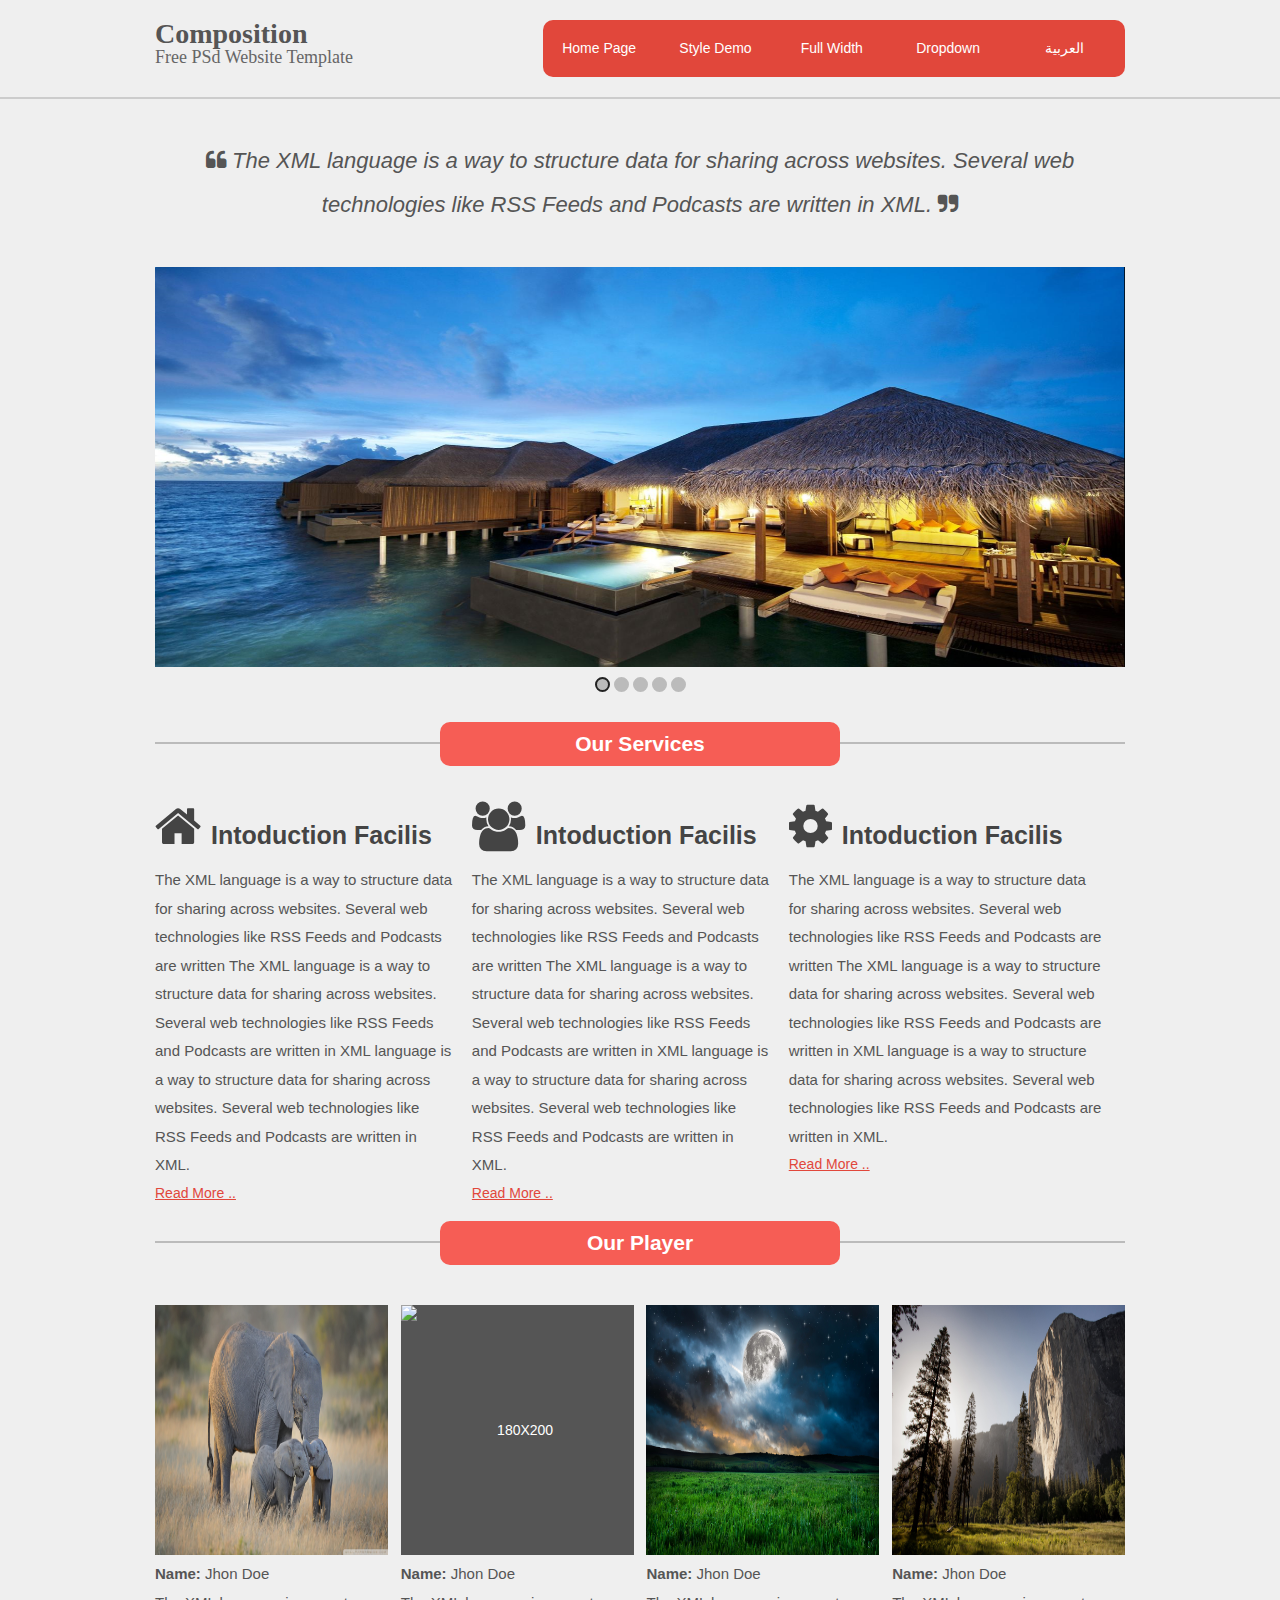
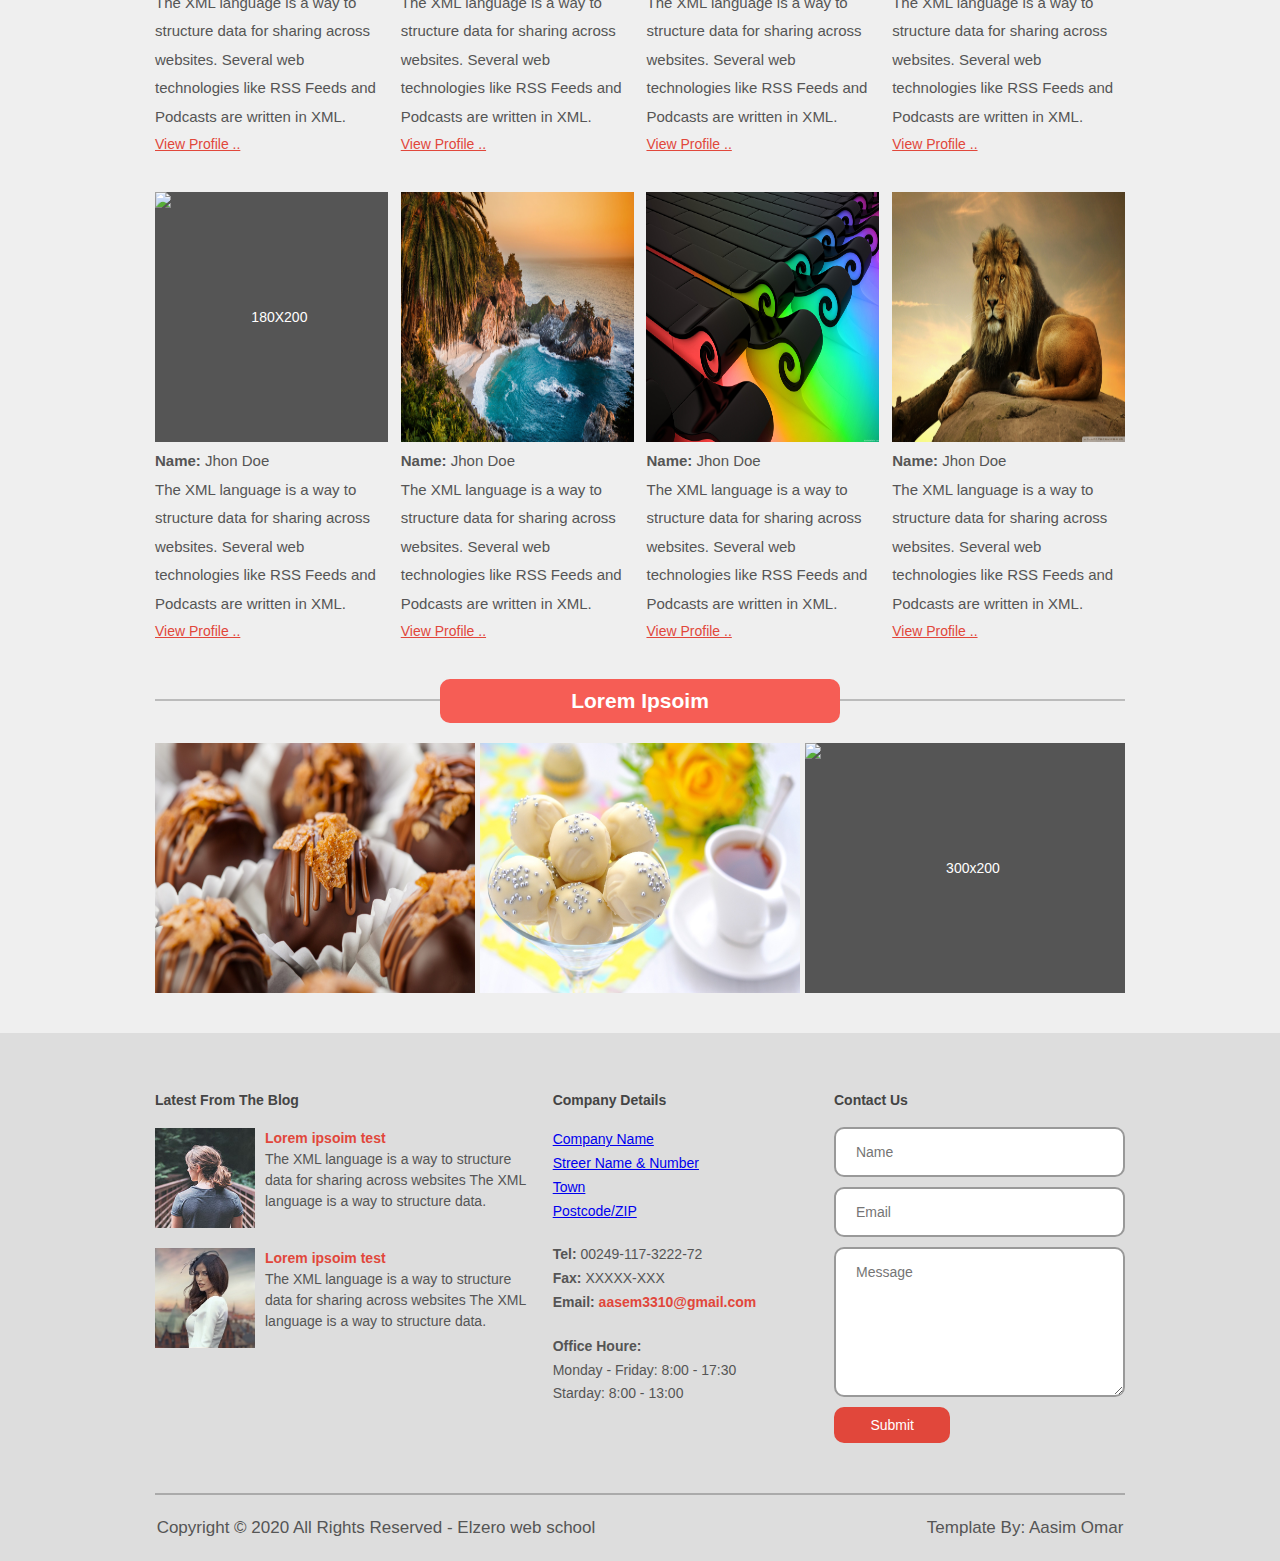
==== index.html @ fde8f771 "First commit" ====
<!DOCTYPE html>
<meta charset="UTF-8" />
<meta name="viewport" content="width=device-width, initial-scale=1.0" />
<meta http-equiv="X-UA-Compatible" content="ie=edge" />
<link rel='stylesheet' href='css/normalize.css' />
<link rel='stylesheet' href='css/font-awesome.css' />
<link rel='stylesheet' href='css/style.css' />
<script src='js/jquery.min.js'></script>
<script src='js/jquery.nicescroll.min.js'></script>
<script src='js/main.js'></script>
<title>Sass Practical in Arabic</title>

<!--------------------- Start header Section ---------------------->
<div class='header'>
    <div class='container'>
        <div class='logo'>
            <h1>Composition</h1>
            <p>Free PSd Website Template</p>
        </div>
        <div class='icon-list'>
            <i class='fa fa-list'></i>
        </div>
        <ul class='navbar'>
            <li><a href='#'>Home Page</a></li>
            <li><a href='#'>Style Demo</a></li>
            <li><a href='#'>Full Width</a></li>
            <li><a href='#'>Dropdown</a></li>
            <li><a href='index-ar.html' style="font-family: 'Droid Arabic Kufi'">العربية</a></li>
        </ul>
    </div>
</div>

<!----------------- Start Slider Section --------------->
<div class='slider'>
    <div class='container'>
        <blockquote>
            <i class="fa fa-quote-left"></i>
                The XML language is a way to structure data for sharing across websites.
                Several web technologies like RSS Feeds and Podcasts are written in XML.
            <i class="fa fa-quote-right"></i>
        </blockquote>
        <img src='imgs/Slider.png' alt='Slider_image' />
        <ul class='bullets'>
            <li class='active'></li><li></li><li></li><li></li><li></li>
        </ul>
    </div>
</div>

<!-------------------- Start Services Section --------------------->
<div class='services text-center-s'>
    <div class='container'>
        <div class='head-with-border'><h2>Our Services</h2></div>
        <div class='service-box'>
            <h3 class='service-title'><i class='fa fa-home fa-2x'></i>Intoduction Facilis</h3>
            <p class='service-desc'>The XML language is a way to structure data for sharing across websites. Several web technologies like RSS Feeds and Podcasts are written The XML language is a way to structure data for sharing across websites. Several web technologies like RSS Feeds and Podcasts are written in XML language is a way to structure data for sharing across websites. Several web technologies like RSS Feeds and Podcasts are written in XML.</p>
            <a href='#' class='service-link'>Read More ..</a>
        </div>
        <div class='service-box'>
            <h3 class='service-title'><i class='fa fa-users fa-2x'></i>Intoduction Facilis</h3>
            <p class='service-desc'>The XML language is a way to structure data for sharing across websites. Several web technologies like RSS Feeds and Podcasts are written The XML language is a way to structure data for sharing across websites. Several web technologies like RSS Feeds and Podcasts are written in XML language is a way to structure data for sharing across websites. Several web technologies like RSS Feeds and Podcasts are written in XML.</p>
            <a href='#' class='service-link'>Read More ..</a>
        </div>
        <div class='service-box'>
            <h3 class='service-title'><i class='fa fa-gear fa-2x'></i>Intoduction Facilis</h3>
            <p class='service-desc'>The XML language is a way to structure data for sharing across websites. Several web technologies like RSS Feeds and Podcasts are written The XML language is a way to structure data for sharing across websites. Several web technologies like RSS Feeds and Podcasts are written in XML language is a way to structure data for sharing across websites. Several web technologies like RSS Feeds and Podcasts are written in XML.</p>
            <a href='#' class='service-link'>Read More ..</a>
        </div>
    </div>
</div>
<!-- fixed float -->
<div class='floatfix'></div>
<!--------------------- Start Our Player Section ------------------------>
<div class='our-player'>
    <div class='container'>
        <div class='head-with-border'><h2>Our Player</h2></div>
        <div class='flex-container'>
            <div class='player-box'>
                <img class='player-img' src='imgs/player_1.jpg' alt='180X200' />
                <p class='player-desc'><b>Name: </b>Jhon Doe<br/>
                    The XML language is a way to structure data for sharing across websites. Several web technologies like RSS Feeds and Podcasts are written in XML.
                </p>
                <a href='#' class='player-link'>View Profile ..</a>
            </div>
            <div class='player-box'>
                <img class='player-img' src='imgs/player_2.jpg' alt='180X200' />
                <p class='player-desc'><b>Name: </b>Jhon Doe<br/>
                    The XML language is a way to structure data for sharing across websites. Several web technologies like RSS Feeds and Podcasts are written in XML.
                </p>
                <a href='#' class='player-link'>View Profile ..</a>
            </div>
            <div class='player-box'>
                <img class='player-img' src='imgs/player_3.jpg' alt='180X200' />
                <p class='player-desc'><b>Name: </b>Jhon Doe<br/>
                    The XML language is a way to structure data for sharing across websites. Several web technologies like RSS Feeds and Podcasts are written in XML.
                </p>
                <a href='#' class='player-link'>View Profile ..</a>
            </div>
            <div class='player-box'>
                <img class='player-img' src='imgs/player_4.jpg' alt='180X200' />
                <p class='player-desc'><b>Name: </b>Jhon Doe<br/>
                    The XML language is a way to structure data for sharing across websites. Several web technologies like RSS Feeds and Podcasts are written in XML.
                </p>
                <a href='#' class='player-link'>View Profile ..</a>
            </div>
            <div class='player-box'>
                <img class='player-img' src='imgs/player_5.jpg' alt='180X200' />
                <p class='player-desc'><b>Name: </b>Jhon Doe<br/>
                    The XML language is a way to structure data for sharing across websites. Several web technologies like RSS Feeds and Podcasts are written in XML.
                </p>
                <a href='#' class='player-link'>View Profile ..</a>
            </div>
            <div class='player-box'>
                <img class='player-img' src='imgs/player_6.jpg' alt='180X200' />
                <p class='player-desc'><b>Name: </b>Jhon Doe<br/>
                    The XML language is a way to structure data for sharing across websites. Several web technologies like RSS Feeds and Podcasts are written in XML.
                </p>
                <a href='#' class='player-link'>View Profile ..</a>
            </div>
            <div class='player-box'>
                <img class='player-img' src='imgs/player_7.jpg' alt='180X200' />
                <p class='player-desc'><b>Name: </b>Jhon Doe<br/>
                    The XML language is a way to structure data for sharing across websites. Several web technologies like RSS Feeds and Podcasts are written in XML.
                </p>
                <a href='#' class='player-link'>View Profile ..</a>
            </div>
            <div class='player-box'>
                <img class='player-img' src='imgs/player_8.jpg' alt='180X200' />
                <p class='player-desc'><b>Name: </b>Jhon Doe<br/>
                    The XML language is a way to structure data for sharing across websites. Several web technologies like RSS Feeds and Podcasts are written in XML.
                </p>
                <a href='#' class='player-link'>View Profile ..</a>
            </div>
        </div>
    </div>
</div>
<div class='floatfix'></div> <!-- Clear fix -->

<!------------------------ Lorem Ipsoim Section --------------------->
<div class='lorem-ipsoim'>
    <div class='container'>
        <div class='head-with-border'><h2>Lorem Ipsoim</h2></div>
        <div class='flex-lorem'>
            <img class='lorem-img' src='imgs/lorem_1.jpg' alt='300x200' />
            <img class='lorem-img' src='imgs/lorem_3.jpg' alt='300x200' />
            <img class='lorem-img' src='imgs/lorem_2.jpg' alt='300x200' />
        </div>
    </div>
</div>
<div class='floatfix'></div> <!-- Clear fix -->

<!-------------------------- Footer Section ---------------------------->
<div class='footer text-center-s'>
    <div class='container'>
        <div class='gallery'>
            <h4>Latest From The Blog</h4>
            <div class='gallery-box'>
                <img src='imgs/gallery_1.jpg' alt='100x100' />
                <p><b>Lorem ipsoim test</b><br/>
                    The XML language is a way to structure data for sharing across websites The XML language is a way to structure data.
                </p>
            </div>
            <div class='gallery-box'>
                <img src='imgs/gallery_2.jpg' alt='100x100' />
                <p><b>Lorem ipsoim test</b><br/>
                    The XML language is a way to structure data for sharing across websites The XML language is a way to structure data.
                </p>
            </div>
        </div>
        <div class='info'>
            <h4>Company Details</h4>
            <ul class='details'>
                <li><a href='#'>Company Name</a></li>
                <li><a href='#'>Streer Name &amp; Number</a></li>
                <li><a href='#'>Town</a></li>
                <li><a href='#'>Postcode/ZIP</a></li>
            </ul>
            <ul class='details'>
                <li><b>Tel: </b>00249-117-3222-72</li>
                <li><b>Fax: </b>XXXXX-XXX</li>
                <li><b>Email: </b><b id='email-address'>aasem3310@gmail.com</b></li>
            </ul>
            <ul class='details'>
                <li><b>Office Houre:</b></li>
                <li>Monday - Friday: 8:00 - 17:30</li>
                <li>Starday: 8:00 - 13:00</li>
            </ul>
        </div>
        <div class='contact'>
            <h4>Contact Us</h4>
            <form class='contact-form'>
                <input type='text' name='user_name' placeholder='Name' />
                <input type='email' name='user-email' placeholder='Email' />
                <textarea placeholder='Message'></textarea>
                <input type='submit' name='send' value='Submit' />
            </form>
        </div>
        <div class='floatfix'></div>
        <div class='outer'>
            <div class='licence'>Copyright &copy; 2020 All Rights Reserved - Elzero web school</div>
            <div class='author'>Template By: Aasim Omar</div>
        </div>
    </div>
</div>
---- css/style.css ----
/*
*** Main Colors
*/
/*
** Float fixed
*/
/*
** Text fixed
*/
/*
** Media Quires Variables
*/
* {
  -webkit-box-sizing: border-box;
          box-sizing: border-box;
}

body {
  background-color: #EFEFEF;
  font-family: Tahoma, Arial;
  font-size: 14px;
  overflow: hidden;
}

ol, ul {
  list-style: none;
  margin: 0;
  padding: 0;
}

/*
** Media Quires mixins
*/
/*
** OverLay Mixins
*/
/*
** Create Prefixer
*/
/*
** Create Animation
*/
.container {
  margin-left: auto;
  margin-right: auto;
  padding-left: 15px;
  padding-right: 15px;
  position: relative;
  overflow: hidden;
}
@media (min-width: 768px) {
  .container {
    width: 750px;
  }
}
@media (min-width: 992px) {
  .container {
    width: 970px;
  }
}
@media (min-width: 1200px) {
  .container {
    width: 1000px;
  }
}

.floatfix {
  clear: both;
}

@media (max-width: 991px) {
  .text-center-s {
    text-align: center !important;
  }
}

.header {
  padding: 20px 0;
  overflow: hidden;
  border-bottom: 2px solid #CCC;
}
@media (max-width: 767px) {
  .header {
    padding: 10px 0;
    background-color: #E1473B;
  }
}
.header .logo h1, .header .logo p {
  line-height: 1.5;
}
.header .logo h1 {
  color: #555;
  margin: 0;
}
.header .logo p {
  font-size: 18px;
  color: #666;
  margin: 0;
}
@media (max-width: 767px) {
  .header .logo {
    width: 70%;
    float: left;
  }
  .header .logo h1, .header .logo p {
    line-height: 1.2;
    color: #FFF;
  }
}
@media (min-width: 768px) {
  .header .logo {
    width: 100%;
    float: none;
    text-align: center;
  }
}
@media (min-width: 992px) {
  .header .logo {
    width: 40%;
    float: left;
    text-align: left;
  }
  .header .logo h1, .header .logo p {
    font-family: 'Copperplate Gothic Bold';
    line-height: 1;
  }
}
.header .icon-list {
  width: 30%;
  float: right;
  text-align: right;
  color: #FFF;
  padding-top: 10px;
}
.header .icon-list i {
  font-size: 40px;
  cursor: pointer;
}
@media (max-width: 767px) {
  .header .icon-list {
    display: block;
  }
}
@media (min-width: 768px) {
  .header .icon-list {
    display: none;
  }
}
.header .icon-list:after {
  content: '';
  display: block;
  clear: both;
}
.header .navbar {
  border-radius: 10px;
  overflow: hidden;
  background-color: #E1473B;
}
@media (max-width: 767px) {
  .header .navbar {
    width: 100%;
    float: none;
    padding-top: 15px;
    display: none;
    border-radius: 0;
  }
}
@media (min-width: 768px) {
  .header .navbar {
    display: block !important;
    margin-top: 20px;
  }
}
@media (min-width: 992px) {
  .header .navbar {
    width: 60%;
    float: left;
    margin-top: 0;
  }
}
.header .navbar li {
  display: inline-block;
  width: calc(20% - 4px);
}
.header .navbar li a {
  display: block;
  color: #FFF;
  padding: 20px 10px;
  text-decoration: none;
  text-align: center;
}
.header .navbar li a:hover {
  background-color: #E00;
  border-radius: 10px;
}
@media (max-width: 767px) {
  .header .navbar li {
    width: 100%;
  }
  .header .navbar li a {
    text-align: left;
  }
  .header .navbar li a:hover {
    border-radius: 0;
  }
}

.head-with-border {
  position: relative;
}
.head-with-border h2 {
  max-width: 400px;
  text-align: center;
  margin: 20px auto;
  padding: 10px 15px;
  background-color: #F65D55;
  color: #FFF;
  border-radius: 10px;
}
.head-with-border h2:after {
  content: '';
  position: absolute;
  top: calc(50% - 2px);
  left: 0;
  width: 100%;
  height: 2px;
  background-color: #BBB;
  z-index: -1;
}

.services .service-box .service-desc, .our-player .player-box .player-desc {
  margin: 5px 0;
  line-height: 1.9;
  font-size: 15px;
  color: #555;
}

.services .service-box .service-link, .our-player .player-box .player-link {
  color: #E1473B;
}

.our-player .player-box .player-img, .lorem-ipsoim .lorem-img {
  display: block;
  background-color: #555;
  color: #FFF;
  height: 250px;
  line-height: 250px;
  text-align: center;
}

/*
** Slider Section
*/
@media (max-width: 767px) {
  .slider .container {
    padding: 0;
  }
}
.slider blockquote {
  font-style: italic;
  font-size: 22px;
  line-height: 2;
  color: #555;
  margin: 40px;
  text-align: center;
}
.slider img {
  width: 100%;
  height: 400px;
}
.slider .bullets {
  text-align: center;
  margin: 5px 0;
}
.slider .bullets li {
  width: 15px;
  height: 15px;
  margin: 2px;
  cursor: pointer;
  background-color: #BBB;
  border-radius: 50%;
  cursor: pointer;
  display: inline-block;
  border: 2px solid #BBB;
}
.slider .bullets li.active {
  border: 2px solid #222;
}

/*
** Services Section
*/
.services {
  overflow: hidden;
}
@media (min-width: 992px) {
  .services .service-box {
    width: 32.6666666667%;
    float: left;
  }
  .services .service-box:not(:last-of-type) {
    padding-right: 2%;
  }
}
.services .service-box .service-title {
  margin: 15px 0;
  color: #444;
  font-size: 25px;
}
.services .service-box .service-title i {
  padding-right: 10px;
}
@media (max-width: 991px) {
  .services .service-box .service-title i {
    display: block;
    font-size: 120px;
  }
}

/*
** Player Section
*/
@media (max-width: 767px) {
  .our-player .container {
    padding: 0;
  }
}
.our-player .head-with-border {
  padding: 0 15px;
}
.our-player .flex-container {
  display: -webkit-box;
  display: -ms-flexbox;
  display: flex;
  -webkit-box-pack: justify;
      -ms-flex-pack: justify;
          justify-content: space-between;
  -ms-flex-wrap: wrap;
      flex-wrap: wrap;
}
.our-player .player-box {
  margin: 20px 0;
}
@media (max-width: 767px) {
  .our-player .player-box {
    width: 100%;
  }
}
@media (min-width: 768px) {
  .our-player .player-box {
    width: 49%;
  }
}
@media (min-width: 992px) {
  .our-player .player-box {
    width: 24%;
  }
}
.our-player .player-box .player-img {
  width: 100%;
}
@media (max-width: 767px) {
  .our-player .player-box .player-img {
    height: 350px;
    line-height: 350px;
  }
}
@media (max-width: 767px) {
  .our-player .player-box .player-desc, .our-player .player-box .player-link {
    padding: 0 15px;
  }
}

/*
** Lorem ipsiom Section
*/
.lorem-ipsoim .flex-lorem {
  display: -webkit-box;
  display: -ms-flexbox;
  display: flex;
  -webkit-box-pack: justify;
      -ms-flex-pack: justify;
          justify-content: space-between;
}
.lorem-ipsoim .lorem-img {
  width: 33%;
}

/*
** Start Footer
*/
.footer {
  background-color: #DDD;
  overflow: hidden;
  padding-top: 40px;
  color: #555;
  margin-top: 40px;
}
@media (min-width: 768px) {
  .footer {
    text-align: left !important;
  }
}
.footer h4 {
  color: #444;
}
.footer .gallery {
  overflow: hidden;
}
@media (max-width: 767px) {
  .footer .gallery {
    width: 100%;
  }
}
@media (min-width: 768px) {
  .footer .gallery {
    float: left;
    width: 68%;
    margin-right: 2%;
  }
}
@media (min-width: 992px) {
  .footer .gallery {
    width: 39%;
    margin-right: 2%;
    margin-left: 0;
  }
}
.footer .gallery .gallery-box {
  margin: 20px 0;
  overflow: hidden;
  line-height: 1.5;
}
.footer .gallery .gallery-box img {
  display: block;
  height: 100px;
  background-color: #AAA;
  line-height: 100px;
  text-align: center;
  width: 100px;
  float: left;
  margin-right: 10px;
}
@media (max-width: 767px) {
  .footer .gallery .gallery-box img {
    float: none;
    width: 100%;
    height: 450px;
  }
}
.footer .gallery .gallery-box p {
  width: calc(100% - 110px);
  float: left;
  margin: 0;
}
@media (max-width: 767px) {
  .footer .gallery .gallery-box p {
    float: none;
    width: 100%;
  }
}
.footer .gallery .gallery-box p b {
  color: #E1473B;
}
@media (max-width: 767px) {
  .footer .info {
    width: 100%;
    margin-right: 0;
  }
}
@media (min-width: 768px) {
  .footer .info {
    width: 29%;
    float: left;
  }
}
@media (min-width: 992px) {
  .footer .info {
    width: 28%;
    margin-right: 1%;
  }
}
.footer .info .details {
  margin: 20px 0;
}
.footer .info .details li {
  line-height: 1.7;
}
.footer .info .details #email-address {
  color: #E1473B;
}
@media (max-width: 767px) {
  .footer .contact {
    width: 100%;
    float: none;
  }
}
@media (min-width: 768px) {
  .footer .contact {
    width: 100%;
    float: none;
  }
}
@media (min-width: 992px) {
  .footer .contact {
    width: 30%;
    float: left;
  }
}
.footer .contact .contact-form input, .footer .contact .contact-form textarea {
  display: block;
  background-color: #FFF;
  width: 100%;
  padding: 15px 20px;
  border: 2px solid #999;
  border-radius: 10px;
  margin-bottom: 10px;
}
.footer .contact .contact-form textarea {
  height: 150px;
  resize: vertical;
}
.footer .contact .contact-form input[type='submit'] {
  color: #FFF;
  background: #E1473B;
  border: none;
  padding: 20px 15px;
}
@media (min-width: 768px) {
  .footer .contact .contact-form input[type='submit'] {
    width: 40%;
    padding: 10px 15px;
  }
}
.footer .outer {
  border-top: 2px solid #AAA;
  margin-top: 40px;
  padding: 20px 0;
  font-size: 17px;
  line-height: 1.5;
}
@media (min-width: 768px) {
  .footer .outer {
    text-align: center;
  }
}
@media (min-width: 992px) {
  .footer .outer .licence, .footer .outer .author {
    display: inline-block;
    width: calc(50% - 4px);
    text-align: left;
  }
}
@media (min-width: 992px) {
  .footer .outer .author {
    text-align: right;
  }
}

/*# sourceMappingURL=style.css.map */
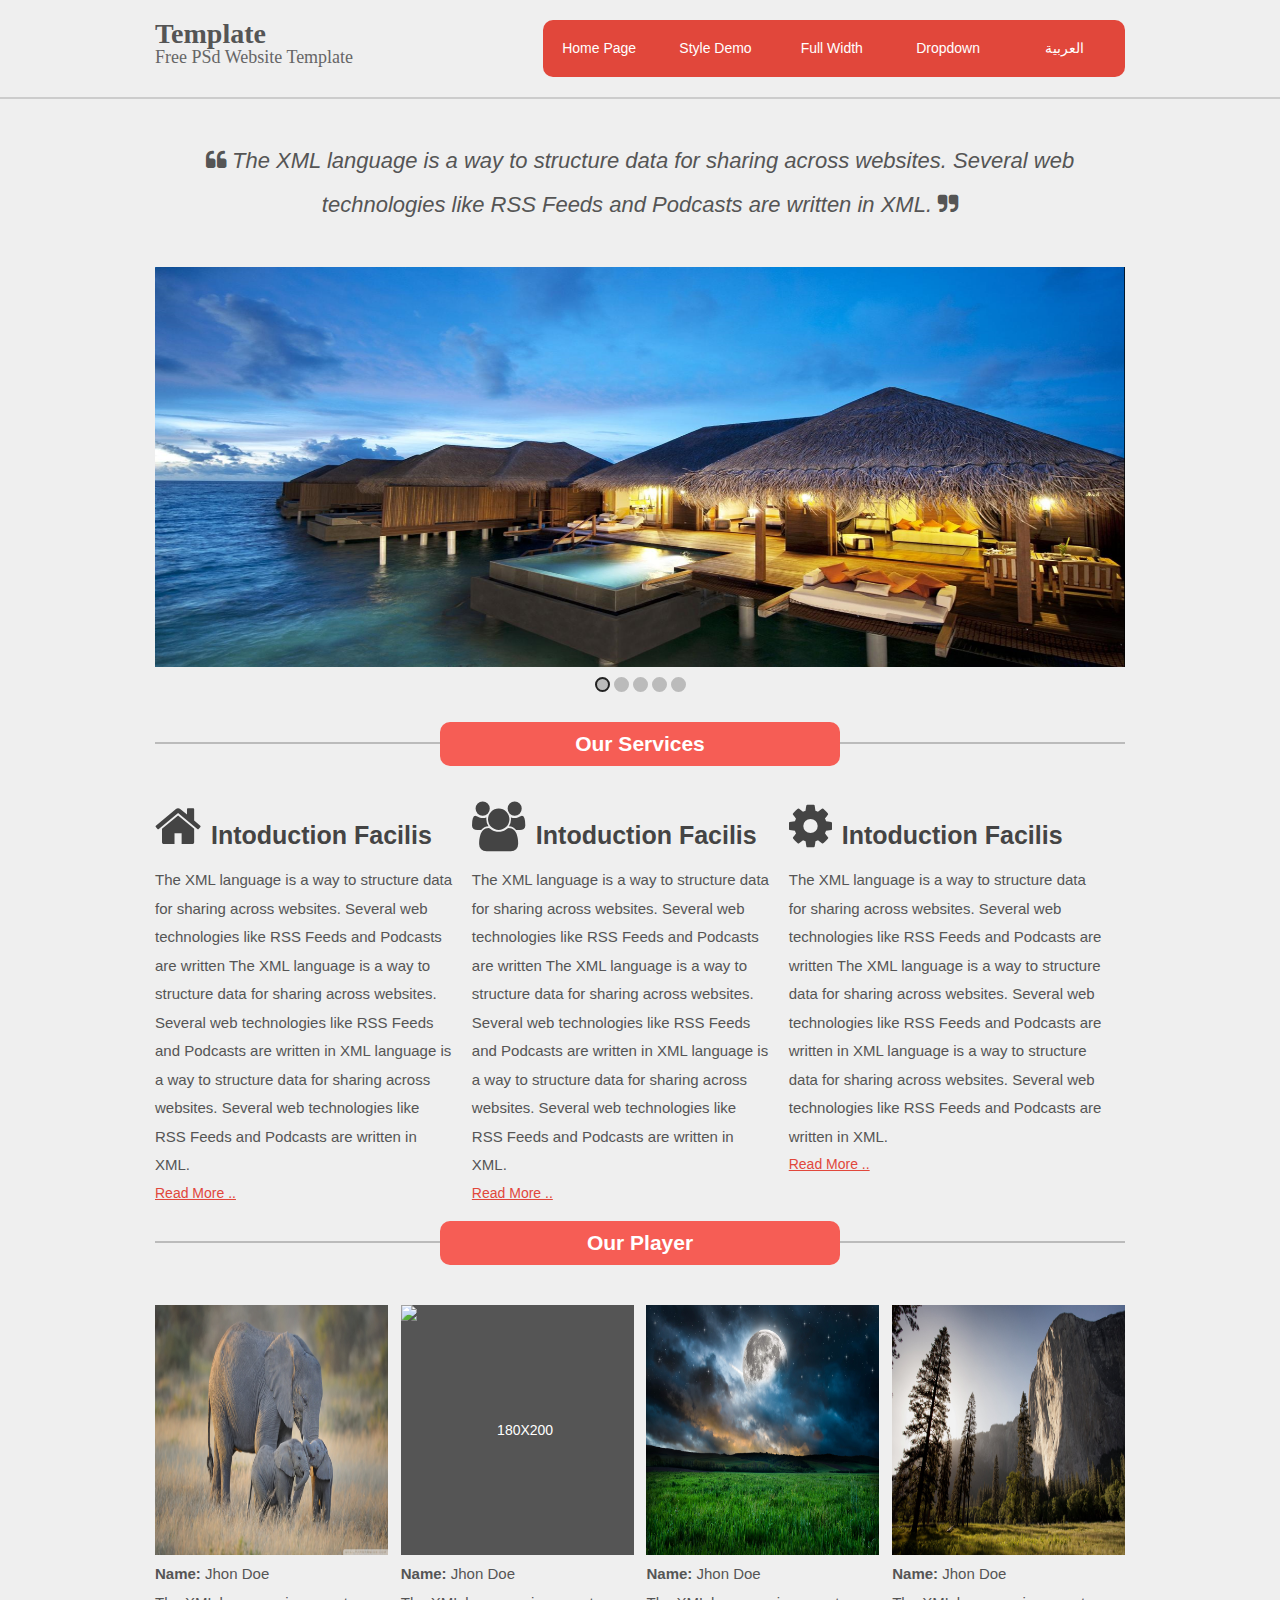
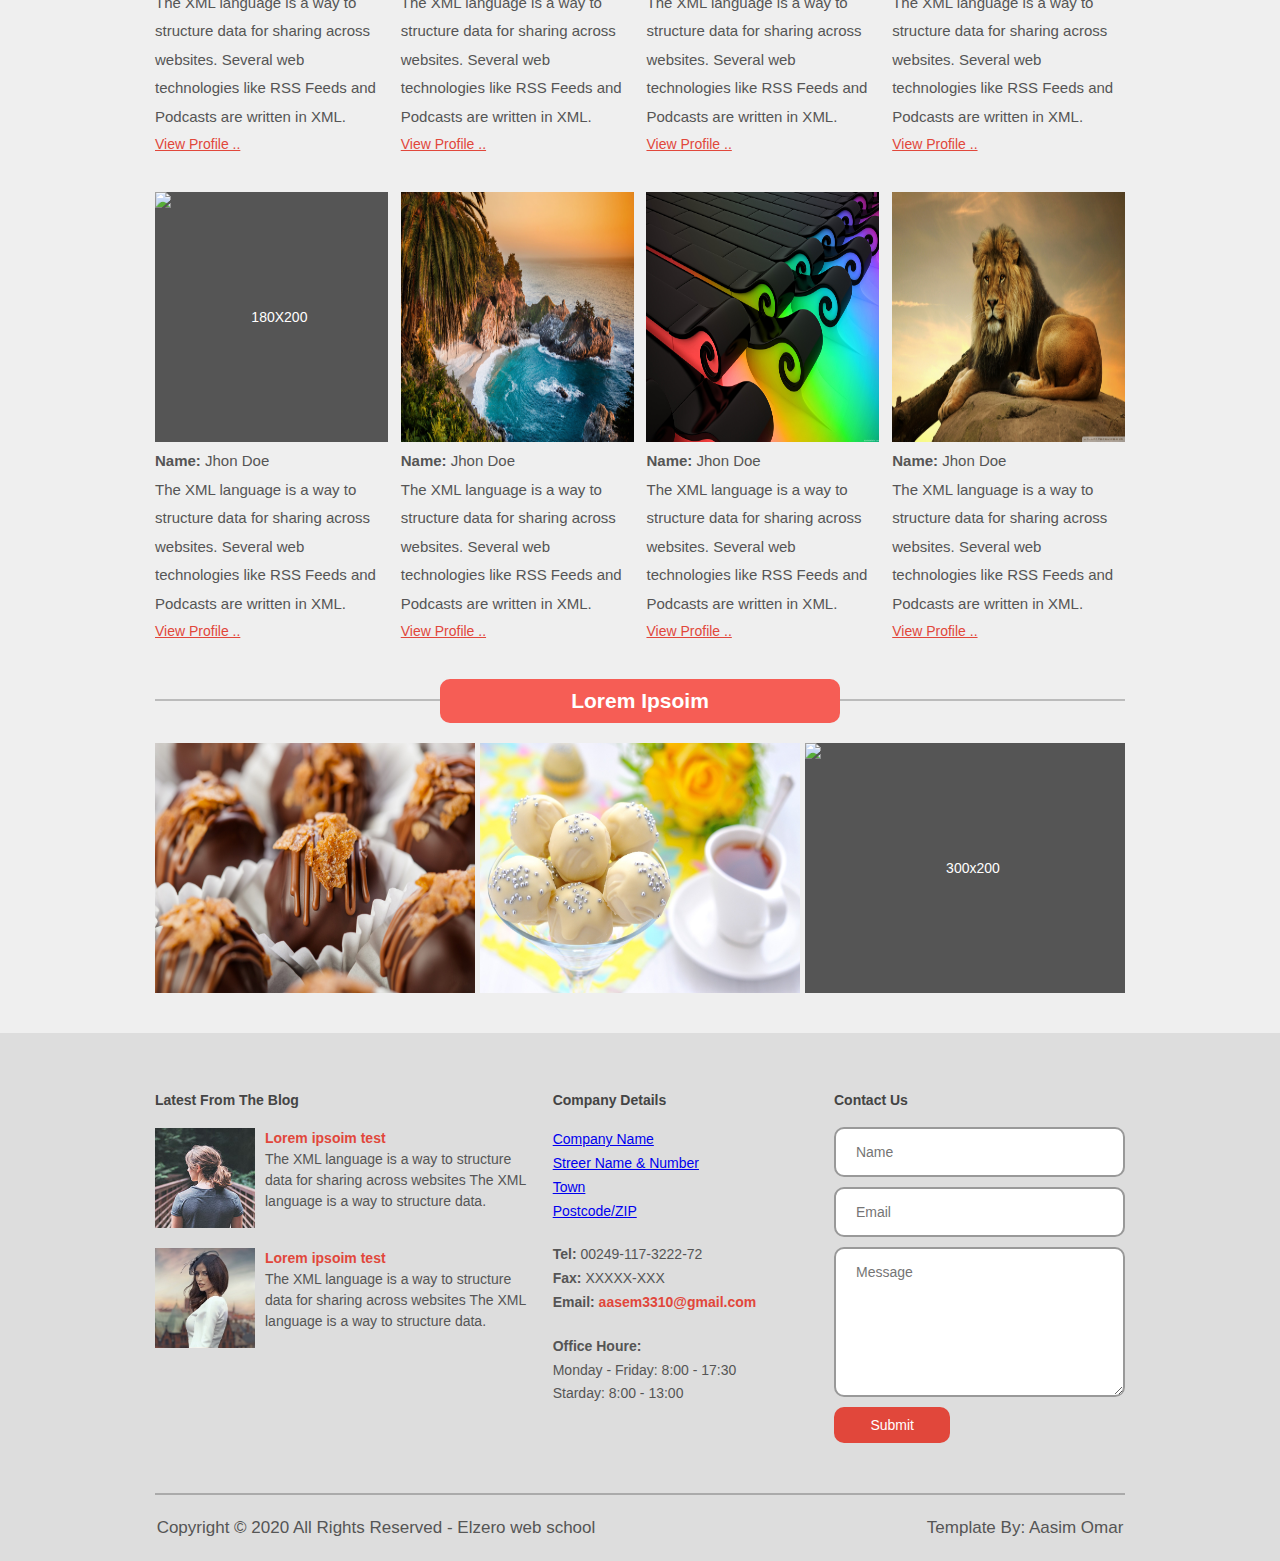
==== commit 7d5e064a: "Rename Main Heading" ====
--- a/index.html
+++ b/index.html
@@ -14,7 +14,7 @@
 <div class='header'>
     <div class='container'>
         <div class='logo'>
-            <h1>Composition</h1>
+            <h1>Template</h1>
             <p>Free PSd Website Template</p>
         </div>
         <div class='icon-list'>
